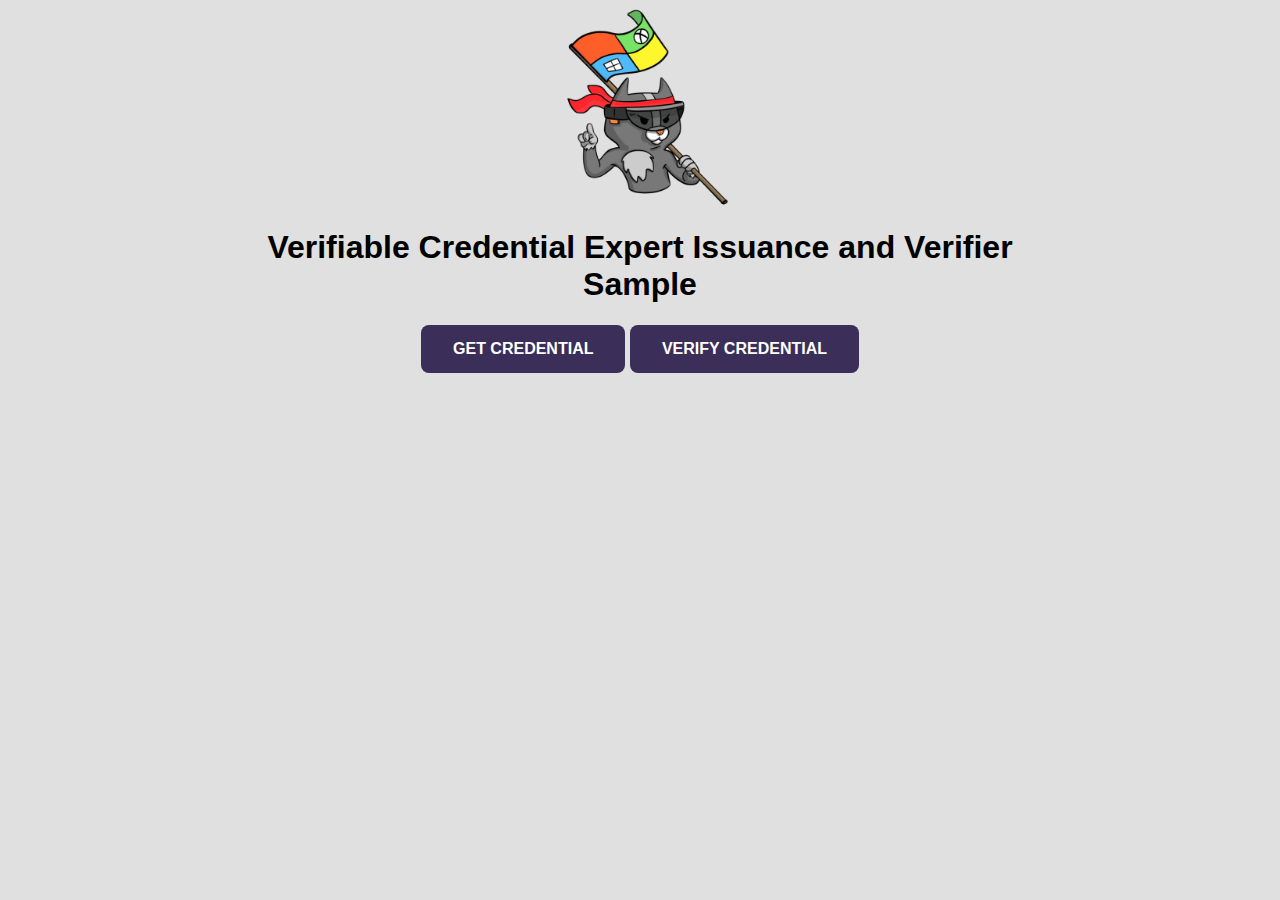
==== 1-python-api-idtokenhint/static/index.html @ b390e5ca "Merge pull request #1 from Azure-Samples/cljung-dev" ====
<!-- Copyright (c) Microsoft Corporation. All rights reserved.
     Licensed under the MIT License. -->

     <html>
        <head>
            <meta charset="utf-8">
            <title>Java Client API VC Verifier Version</title>
            <meta name="description" content="NinjaCard Verifiable Credentials Verification">
            <meta name="author" content="Microsoft">
            <link rel="stylesheet" href="styles.css">
            <link rel="icon" href="favicon.png">
          
        </head>    
        <body>
            <div id="wrap">

                <div style="text-align: center;">
                    <img src="VerifiedCredentialExpert-icon.png" height=200px; />
                    <h1>Verifiable Credential Expert Issuance and Verifier Sample</h1>
            
                    <button type="button" id="idIssue" class="button">GET CREDENTIAL</button>
                    <button type="button" id="idVerify" class="button">VERIFY CREDENTIAL</button>
                    <script>
                            var idIssue = document.getElementById('idIssue');
                            var idVerify = document.getElementById('idVerify');
                            idIssue.addEventListener('click', () => {
                                window.location = "issuer.html";
                            })
                            idVerify.addEventListener('click', () => {
                                window.location = "verifier.html";
                            })
                        </script>
                </div>

            </div>
        </body>
    </html>
---- 1-python-api-idtokenhint/static/styles.css ----
body {
    font-family: sans-serif;
    background-color: #E0E0E0;
}
#wrap {
    margin: 0 auto;
    width: 800px;
}

.button {
    background-color: #3B2E58;
    border: none;
    color: white;
    padding: 15px 32px;
    text-align: center;
    text-decoration: none;
    border-radius: 8px;
    display: inline-block;
    font-size: 16px;
    font-weight: bold;
  }

.dark-purple-fill {
  background-color: #3B2E58;
}
.light-purple-fill {
  background-color: #8661c5;
}

.icon-small {
  width: 50px;
  padding-bottom: 5px;
}

.icon-text-large {
  font-size: 100px;
}

.small-text {
  font-size: 16px;
}

.tiny-text {
  font-size: 12px;
}

.text-gray {
  color: gray;
}

.text-center {
  text-align: center;
}

#qrcode > img {
  margin: 0 auto;
  padding-top: 25px;
}

.margin-top-50 {
  margin-top: 50px;
}

.margin-top-75 {
  margin-top: 75px;
}

.margin-bottom-25 {
  margin-bottom: 25px;
}

.margin-bottom-50 {
  margin-bottom: 50px;
}

.margin-bottom-75 {
  margin-bottom: 50px;
}

.margin-bottom-100 {
  margin-bottom: 100px;
}

.green {
  color: #228B22;
}

#message {
  font-size: 1.5em;
}
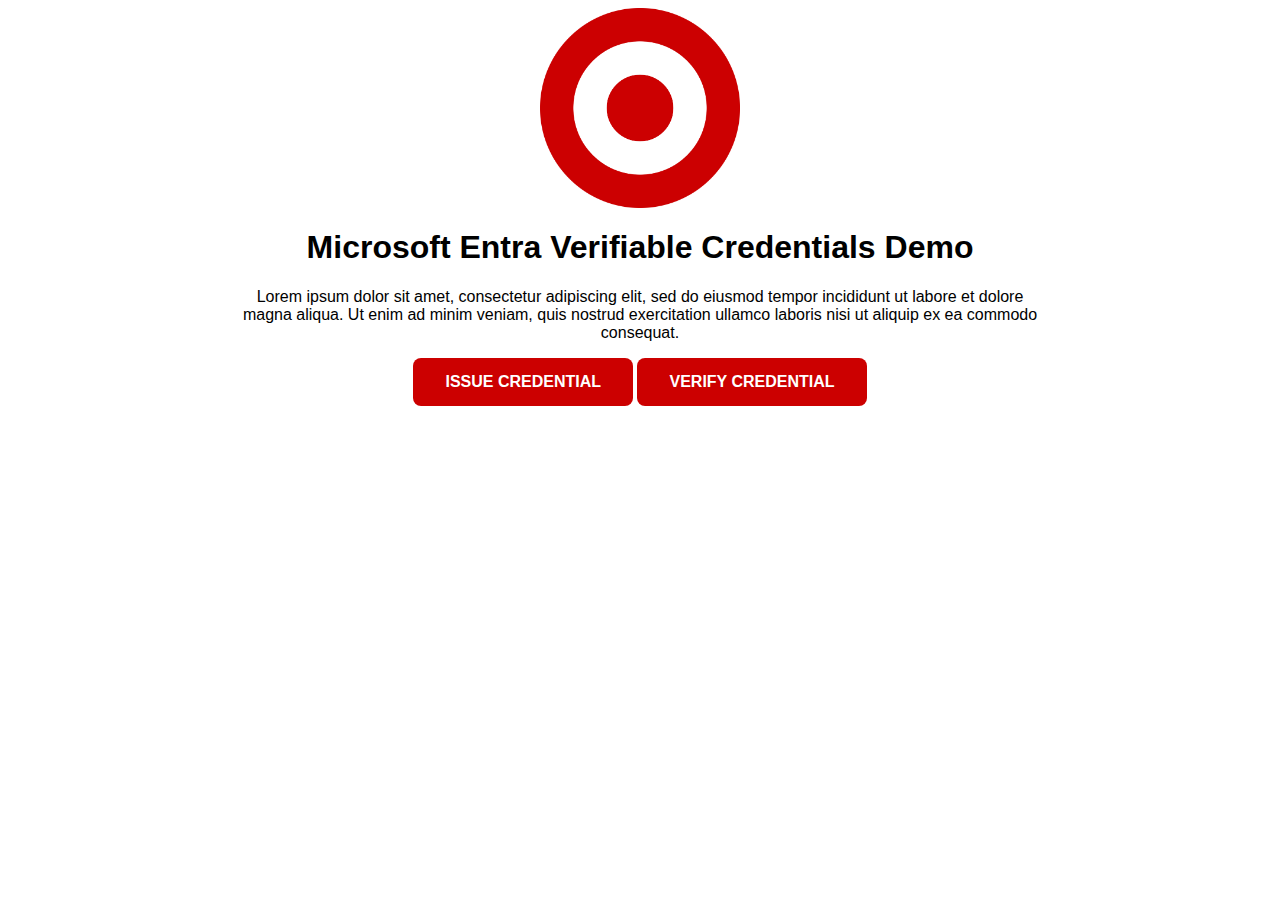
==== commit 8694e5bb: "feat: update html & css for demo ui" ====
--- a/1-python-api-idtokenhint/static/index.html
+++ b/1-python-api-idtokenhint/static/index.html
@@ -4,34 +4,37 @@
      <html>
         <head>
             <meta charset="utf-8">
-            <title>Java Client API VC Verifier Version</title>
-            <meta name="description" content="NinjaCard Verifiable Credentials Verification">
-            <meta name="author" content="Microsoft">
+            <title>Microsoft Entra ION Verifiable Credentials Demo</title>
+            <meta name="description" content="CompuCom Verified Employee">
+            <meta name="author" content="Batsquad">
             <link rel="stylesheet" href="styles.css">
             <link rel="icon" href="favicon.png">
-          
-        </head>    
+        </head>
         <body>
             <div id="wrap">
 
-                <div style="text-align: center;">
-                    <img src="VerifiedCredentialExpert-icon.png" height=200px; />
-                    <h1>Verifiable Credential Expert Issuance and Verifier Sample</h1>
-            
-                    <button type="button" id="idIssue" class="button">GET CREDENTIAL</button>
+                <div class="call-to-action">
+                    <img src="favicon.png" height=200px; />
+                    <h1>Microsoft Entra Verifiable Credentials Demo</h1>
+                    <p>
+                        Lorem ipsum dolor sit amet, consectetur adipiscing elit, sed do eiusmod tempor
+                        incididunt ut labore et dolore magna aliqua. Ut enim ad minim veniam, quis
+                        nostrud exercitation ullamco laboris nisi ut aliquip ex ea commodo consequat.
+                    </p>
+                    <button type="button" id="idIssue" class="button">ISSUE CREDENTIAL</button>
                     <button type="button" id="idVerify" class="button">VERIFY CREDENTIAL</button>
                     <script>
                             var idIssue = document.getElementById('idIssue');
                             var idVerify = document.getElementById('idVerify');
-                            idIssue.addEventListener('click', () => {
-                                window.location = "issuer.html";
-                            })
+                            function onIssueClick() {
+                                window.location = "issuer.html"
+                            }
+                            idIssue.addEventListener('click', onIssueClick)
                             idVerify.addEventListener('click', () => {
                                 window.location = "verifier.html";
                             })
                         </script>
                 </div>
-
             </div>
         </body>
-    </html>+    </html>
--- a/1-python-api-idtokenhint/static/styles.css
+++ b/1-python-api-idtokenhint/static/styles.css
@@ -1,14 +1,78 @@
 body {
     font-family: sans-serif;
-    background-color: #E0E0E0;
+    background-color: white;
 }
 #wrap {
     margin: 0 auto;
     width: 800px;
 }
 
+.call-to-action {
+  text-align: center
+}
+
+/* .card{
+  width: 320px;
+  height: 190px;
+    -webkit-perspective: 600px;
+    -moz-perspective: 600px;
+    perspective:600px;
+
+  }
+
+.card-front{
+  padding: 18px;
+-webkit-transform: rotateY(0);
+-moz-transform: rotateY(0);
+}
+
+.card-contents{
+  box-shadow: 1px 1px #ffffff;
+    top: 0;
+  position: absolute;
+z-index: 1000;
+  left: 0;
+  display: inline-block;
+    width: 320px;
+    height: 190px;
+    background-image: url('https://image.ibb.co/bVnMrc/g3095.png'), linear-gradient(to right bottom, #fd696b, #fa616e, #f65871, #f15075, #ec4879); /*linear-gradient(to right bottom, #fd8369, #fc7870, #f96e78, #f56581, #ee5d8a)*/
+    /* background-repeat: no-repeat;
+    background-position: center;
+    background-size: cover;
+    border-radius: 8px;
+
+    -webkit-transition: all .5s cubic-bezier(0.175, 0.885, 0.32, 1.275);
+    -moz-transition: all .5s cubic-bezier(0.175, 0.885, 0.32, 1.275);
+    -ms-transition: all .5s cubic-bezier(0.175, 0.885, 0.32, 1.275);
+    -o-transition: all .5s cubic-bezier(0.175, 0.885, 0.32, 1.275);
+    transition: all .5s cubic-bezier(0.175, 0.885, 0.32, 1.275);
+    -webkit-transform-style: preserve-3d;
+    -moz-transform-style: preserve-3d;
+} */
+
+#vc-card-container {
+  display: none;
+}
+
+.vc-card {
+  display: flex;
+  flex-direction:column;
+  height: 250;
+  justify-content: space-between;
+  border: 1px solid lightgray;
+  width: 65%;
+  border-radius: 10px;
+  margin: 40 auto;
+  padding: 15px 30px;
+}
+
+.vc-card-row {
+  display: flex;
+  justify-content: space-between;
+}
+
 .button {
-    background-color: #3B2E58;
+    background-color: #CC0000;
     border: none;
     color: white;
     padding: 15px 32px;
@@ -20,12 +84,12 @@
     font-weight: bold;
   }
 
-.dark-purple-fill {
+/* .dark-purple-fill {
   background-color: #3B2E58;
 }
 .light-purple-fill {
   background-color: #8661c5;
-}
+} */
 
 .icon-small {
   width: 50px;
@@ -87,4 +151,4 @@
 
 #message {
   font-size: 1.5em;
-}+}
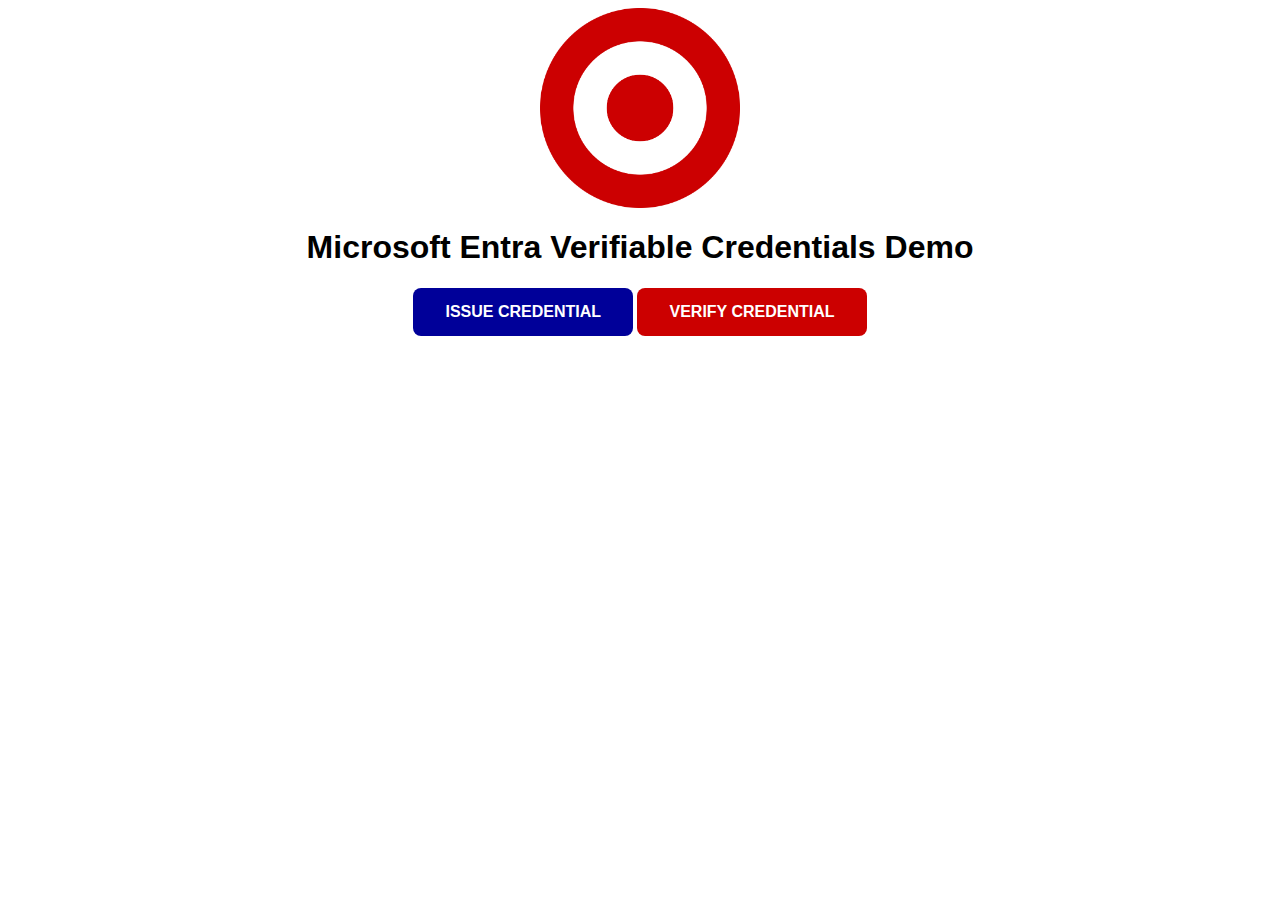
==== commit 5e2e24c7: "feat: conditional logic for vc display" ====
--- a/1-python-api-idtokenhint/static/index.html
+++ b/1-python-api-idtokenhint/static/index.html
@@ -16,12 +16,12 @@
                 <div class="call-to-action">
                     <img src="favicon.png" height=200px; />
                     <h1>Microsoft Entra Verifiable Credentials Demo</h1>
-                    <p>
+                    <!-- <p>
                         Lorem ipsum dolor sit amet, consectetur adipiscing elit, sed do eiusmod tempor
                         incididunt ut labore et dolore magna aliqua. Ut enim ad minim veniam, quis
                         nostrud exercitation ullamco laboris nisi ut aliquip ex ea commodo consequat.
-                    </p>
-                    <button type="button" id="idIssue" class="button">ISSUE CREDENTIAL</button>
+                    </p> -->
+                    <button type="button" id="idIssue" class="button" style="background-color: #000099">ISSUE CREDENTIAL</button>
                     <button type="button" id="idVerify" class="button">VERIFY CREDENTIAL</button>
                     <script>
                             var idIssue = document.getElementById('idIssue');
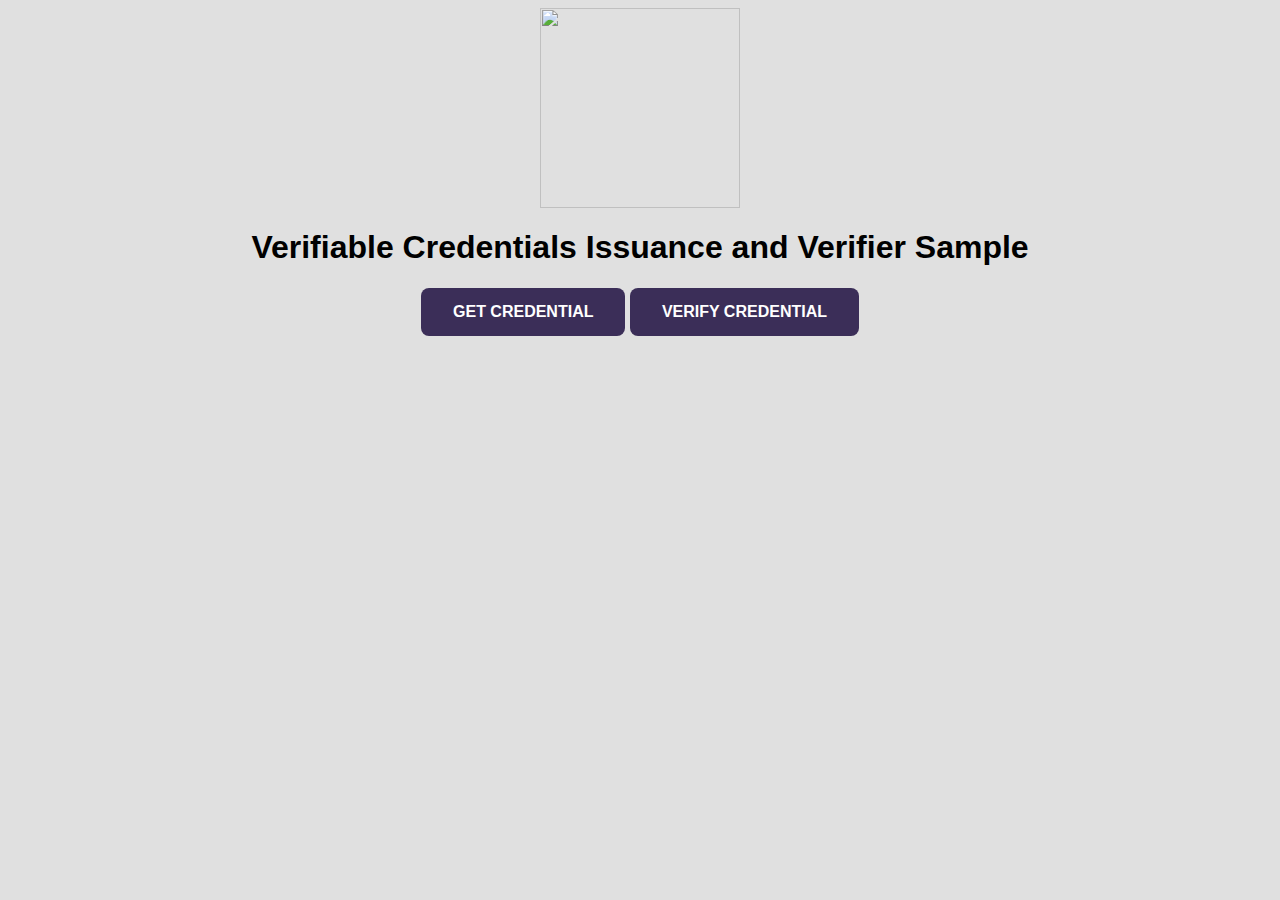
==== commit abb38bf8: "fail fast err checking" ====
--- a/1-python-api-idtokenhint/static/index.html
+++ b/1-python-api-idtokenhint/static/index.html
@@ -4,37 +4,34 @@
      <html>
         <head>
             <meta charset="utf-8">
-            <title>Microsoft Entra ION Verifiable Credentials Demo</title>
-            <meta name="description" content="CompuCom Verified Employee">
-            <meta name="author" content="Batsquad">
+            <title>Verifiable Credentials Issuance and Verifier Sample</title>
+            <meta name="description" content="Verifiable Credentials Expert">
+            <meta name="author" content="Microsoft">
             <link rel="stylesheet" href="styles.css">
             <link rel="icon" href="favicon.png">
-        </head>
+          
+        </head>    
         <body>
             <div id="wrap">
 
-                <div class="call-to-action">
-                    <img src="favicon.png" height=200px; />
-                    <h1>Microsoft Entra Verifiable Credentials Demo</h1>
-                    <!-- <p>
-                        Lorem ipsum dolor sit amet, consectetur adipiscing elit, sed do eiusmod tempor
-                        incididunt ut labore et dolore magna aliqua. Ut enim ad minim veniam, quis
-                        nostrud exercitation ullamco laboris nisi ut aliquip ex ea commodo consequat.
-                    </p> -->
-                    <button type="button" id="idIssue" class="button" style="background-color: #000099">ISSUE CREDENTIAL</button>
+                <div style="text-align: center;">
+                    <img src="VerifiedCredentialExpert-icon.png" height=200px; />
+                    <h1>Verifiable Credentials  Issuance and Verifier Sample</h1>
+            
+                    <button type="button" id="idIssue" class="button">GET CREDENTIAL</button>
                     <button type="button" id="idVerify" class="button">VERIFY CREDENTIAL</button>
                     <script>
                             var idIssue = document.getElementById('idIssue');
                             var idVerify = document.getElementById('idVerify');
-                            function onIssueClick() {
-                                window.location = "issuer.html"
-                            }
-                            idIssue.addEventListener('click', onIssueClick)
+                            idIssue.addEventListener('click', () => {
+                                window.location = "issuer.html?autoclick=1";
+                            })
                             idVerify.addEventListener('click', () => {
-                                window.location = "verifier.html";
+                                window.location = "verifier.html?autoclick=1";
                             })
                         </script>
                 </div>
+
             </div>
         </body>
-    </html>
+    </html>--- a/1-python-api-idtokenhint/static/styles.css
+++ b/1-python-api-idtokenhint/static/styles.css
@@ -1,95 +1,33 @@
 body {
-    font-family: sans-serif;
-    background-color: white;
-}
-#wrap {
-    margin: 0 auto;
-    width: 800px;
+  font-family: sans-serif;
+  background-color: #E0E0E0;
 }
 
-.call-to-action {
-  text-align: center
-}
-
-/* .card{
-  width: 320px;
-  height: 190px;
-    -webkit-perspective: 600px;
-    -moz-perspective: 600px;
-    perspective:600px;
-
-  }
-
-.card-front{
-  padding: 18px;
--webkit-transform: rotateY(0);
--moz-transform: rotateY(0);
-}
-
-.card-contents{
-  box-shadow: 1px 1px #ffffff;
-    top: 0;
-  position: absolute;
-z-index: 1000;
-  left: 0;
-  display: inline-block;
-    width: 320px;
-    height: 190px;
-    background-image: url('https://image.ibb.co/bVnMrc/g3095.png'), linear-gradient(to right bottom, #fd696b, #fa616e, #f65871, #f15075, #ec4879); /*linear-gradient(to right bottom, #fd8369, #fc7870, #f96e78, #f56581, #ee5d8a)*/
-    /* background-repeat: no-repeat;
-    background-position: center;
-    background-size: cover;
-    border-radius: 8px;
-
-    -webkit-transition: all .5s cubic-bezier(0.175, 0.885, 0.32, 1.275);
-    -moz-transition: all .5s cubic-bezier(0.175, 0.885, 0.32, 1.275);
-    -ms-transition: all .5s cubic-bezier(0.175, 0.885, 0.32, 1.275);
-    -o-transition: all .5s cubic-bezier(0.175, 0.885, 0.32, 1.275);
-    transition: all .5s cubic-bezier(0.175, 0.885, 0.32, 1.275);
-    -webkit-transform-style: preserve-3d;
-    -moz-transform-style: preserve-3d;
-} */
-
-#vc-card-container {
-  display: none;
-}
-
-.vc-card {
-  display: flex;
-  flex-direction:column;
-  height: 250;
-  justify-content: space-between;
-  border: 1px solid lightgray;
-  width: 65%;
-  border-radius: 10px;
-  margin: 40 auto;
-  padding: 15px 30px;
-}
-
-.vc-card-row {
-  display: flex;
-  justify-content: space-between;
+#wrap {
+  margin: 0 auto;
+  width: 800px;
 }
 
 .button {
-    background-color: #CC0000;
-    border: none;
-    color: white;
-    padding: 15px 32px;
-    text-align: center;
-    text-decoration: none;
-    border-radius: 8px;
-    display: inline-block;
-    font-size: 16px;
-    font-weight: bold;
-  }
+  background-color: #3B2E58;
+  border: none;
+  color: white;
+  padding: 15px 32px;
+  text-align: center;
+  text-decoration: none;
+  border-radius: 8px;
+  display: inline-block;
+  font-size: 16px;
+  font-weight: bold;
+}
 
-/* .dark-purple-fill {
+.dark-purple-fill {
   background-color: #3B2E58;
 }
+
 .light-purple-fill {
   background-color: #8661c5;
-} */
+}
 
 .icon-small {
   width: 50px;
@@ -116,7 +54,7 @@
   text-align: center;
 }
 
-#qrcode > img {
+#qrcode>img {
   margin: 0 auto;
   padding-top: 25px;
 }
@@ -152,3 +90,28 @@
 #message {
   font-size: 1.5em;
 }
+
+/*------*/
+
+table {
+  font-family: Arial, Helvetica, sans-serif;
+  border-collapse: collapse;
+  width: 100%;
+}
+
+table td, table th {
+  border: 1px solid #ddd;
+  padding: 8px;
+}
+
+table tr:nth-child(even){background-color: #f2f2f2;}
+
+table tr:hover {background-color: #ddd;}
+
+table th {
+  padding-top: 12px;
+  padding-bottom: 12px;
+  text-align: left;
+  background-color: #0f0f0f;
+  color: white;
+}